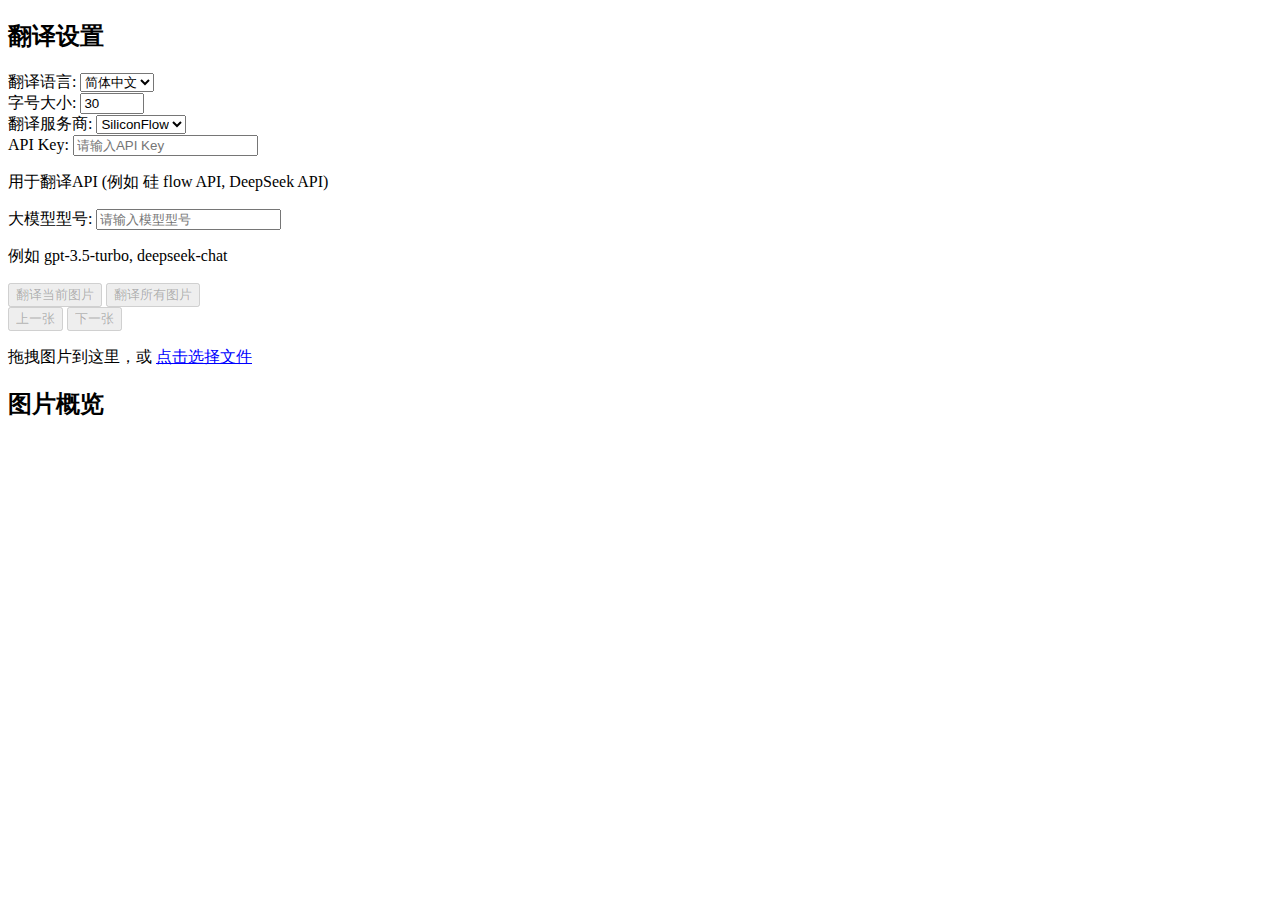
==== templates/index.html @ 24a647c3 "Update index.html" ====
<!DOCTYPE html>
<html>
<head>
    <title>AI 漫画翻译</title>
    <link rel="stylesheet" type="text/css" href="style.css">
</head>
<body>
    <div class="container">
        <aside id="settings-sidebar">
            <div class="card settings-card">
                <h2>翻译设置</h2>
                <div class="settings-form">
                    <div>
                        <label for="targetLanguage">翻译语言:</label>
                        <select id="targetLanguage">
                            <option value="zh">简体中文</option>
                        </select>
                    </div>
                    <div>
                        <label for="fontSize">字号大小:</label>
                        <input type="number" id="fontSize" value="30" min="10" max="100">
                    </div>
                    <div>
                        <label for="modelProvider">翻译服务商:</label>
                        <select id="modelProvider">
                            <option value="siliconflow">SiliconFlow</option>
                            <option value="deepseek">DeepSeek</option>
                        </select>
                    </div>
                    <div>
                        <label for="apiKey">API Key:</label>
                        <input type="text" id="apiKey" placeholder="请输入API Key">
                        <p class="input-hint">用于翻译API (例如 硅 flow API, DeepSeek API)</p>
                    </div>
                    <div>
                        <label for="modelName">大模型型号:</label>
                        <input type="text" id="modelName" placeholder="请输入模型型号">
                        <div id="model-suggestions">
                            <!-- 模型建议列表将在此处动态生成 -->
                        </div>
                        <p class="input-hint">例如 gpt-3.5-turbo, deepseek-chat</p>
                    </div>
                    <button id="translateButton" disabled>翻译当前图片</button>
                    <button id="translateAllButton" disabled>翻译所有图片</button>
                    <div class="navigation-buttons">
                        <button id="prevImageButton" disabled>上一张</button>
                        <button id="nextImageButton" disabled>下一张</button>
                    </div>
                </div>
            </div>
        </aside>

        <main id="image-display-area">
            <section id="upload-section" class="card upload-card">
                <div id="drop-area">
                    <p>拖拽图片到这里，或 <span id="select-file-link" style="color: blue; cursor: pointer; text-decoration: underline;">点击选择文件</span></p>
                    <input type="file" id="imageUpload" accept="image/*" multiple style="display: none;">
                </div>
                <p id="loadingMessage" style="display: none;">处理中，请稍候...</p>
                <div id="loadingAnimation" class="loader" style="display: none;"></div>
                <p id="errorMessage" class="error-message" style="display: none;"></p>
            </section>
            <section id="result-section" class="card result-card" style="display: none;">
                <img id="translatedImageDisplay" src="#" alt="翻译后图片" style="display: none;">
                <div class="text-info" id="detectedTextInfo">
                    <h3>检测到的文本</h3>
                    <pre id="detectedTextList"></pre>
                </div>
                <button id="downloadButton" style="display: none;">下载翻译后图片</button>
            </section>
        </main>

        <aside id="thumbnail-sidebar">
            <div class="card thumbnail-card">
                <h2>图片概览</h2>
                <ul id="thumbnailList">
                    <!-- 缩略图列表将在此处动态生成 -->
                </ul>
            </div>
        </aside>
    </div>

    <script src="https://code.jquery.com/jquery-3.6.0.min.js"></script>
    <script src="script.js"></script>
</body>
</html>
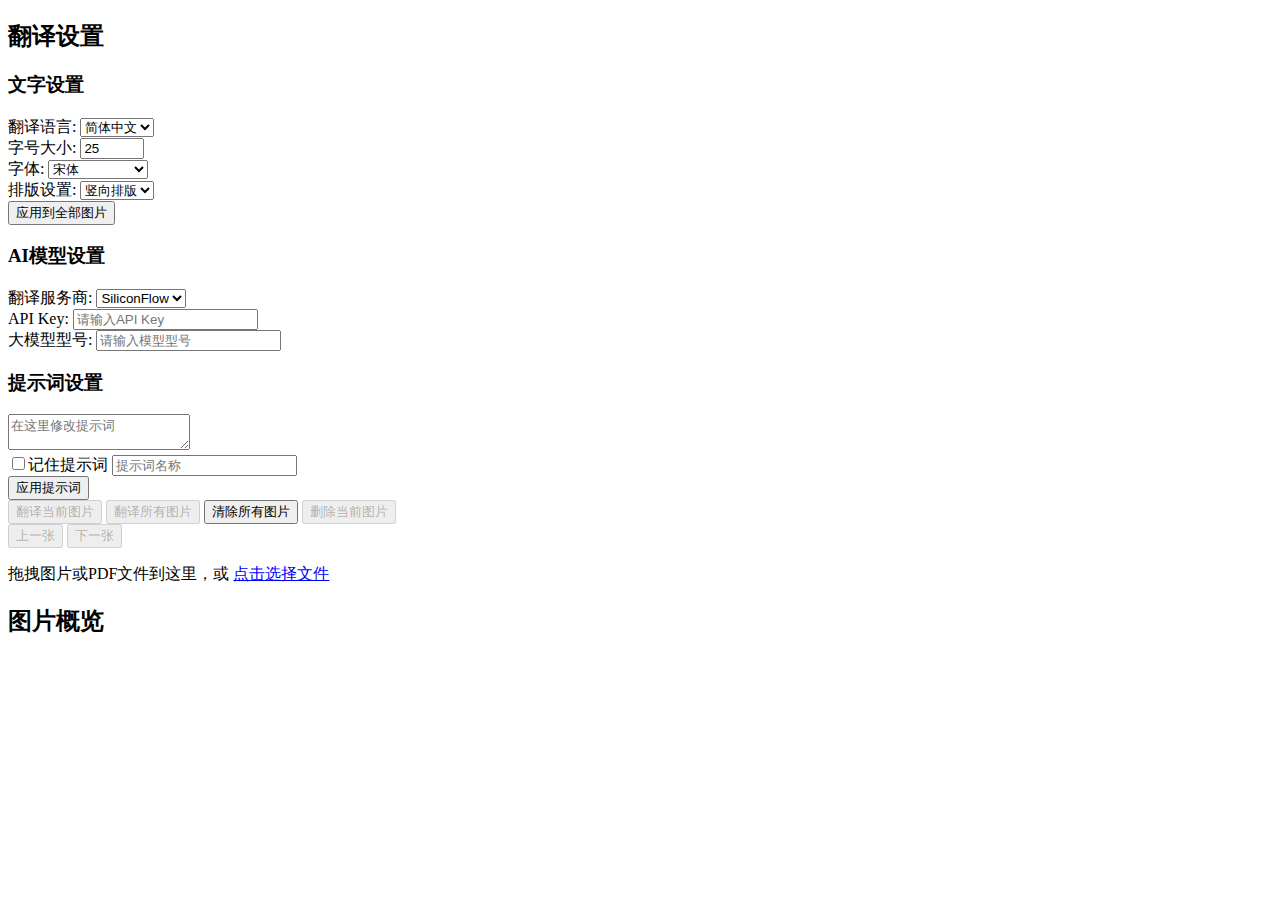
==== commit 4ee198d4: "Add files via upload" ====
--- a/templates/index.html
+++ b/templates/index.html
@@ -1,51 +1,97 @@
 <!DOCTYPE html>
 <html>
 <head>
-    <title>AI 漫画翻译</title>
+    <title>Saber-Translator</title>
     <link rel="stylesheet" type="text/css" href="style.css">
+    <script src="https://code.jquery.com/jquery-3.6.0.min.js"></script>
+    <script src="https://cdnjs.cloudflare.com/ajax/libs/jszip/3.7.1/jszip.min.js"></script>
 </head>
 <body>
     <div class="container">
         <aside id="settings-sidebar">
             <div class="card settings-card">
                 <h2>翻译设置</h2>
-                <div class="settings-form">
-                    <div>
-                        <label for="targetLanguage">翻译语言:</label>
-                        <select id="targetLanguage">
-                            <option value="zh">简体中文</option>
-                        </select>
+                <div id="font-settings" class="settings-card">
+                    <h3>文字设置</h3>
+                    <div class="settings-form">
+                        <div>
+                            <label for="targetLanguage">翻译语言:</label>
+                            <select id="targetLanguage">
+                                <option value="zh">简体中文</option>
+                            </select>
+                        </div>
+                        <div>
+                            <label for="fontSize">字号大小:</label>
+                            <input type="number" id="fontSize" value="25" min="10" max="100">
+                        </div>
+                        <div>
+                            <label for="fontFamily">字体:</label>
+                            <select id="fontFamily">
+                                <option value="static/STXINGKA.TTF">华文行楷</option>
+                                <option value="static/STXINWEI.TTF">华文新魏</option>
+                                <option value="static/STZHONGS.TTF">华文中宋</option>
+                                <option value="static/STKAITI.TTF">楷体</option>
+                                <option value="static/STLITI.TTF">隶书</option>
+                                <option value="static/STSONG.TTF" selected>宋体</option>
+                                <option value="static/MSYH.TTC">微软雅黑</option>
+                                <option value="static/MSYHBD.TTC">微软雅黑粗体</option>
+                                <option value="static/SIMYOU.TTF">幼圆</option>
+                                <option value="static/STFANGSO.TTF">仿宋</option>
+                            </select>
+                        </div>
+                        <div>
+                            <label for="layoutDirection">排版设置:</label>
+                            <select id="layoutDirection">
+                                <option value="vertical" selected>竖向排版</option>
+                                <option value="horizontal">横向排版</option>
+                            </select>
+                        </div>
                     </div>
-                    <div>
-                        <label for="fontSize">字号大小:</label>
-                        <input type="number" id="fontSize" value="30" min="10" max="100">
+                    <button id="applyFontSettingsToAllButton" type="button" class="settings-button">应用到全部图片</button>
+                </div>
+                <div id="ai-model-settings" class="settings-card">
+                    <h3>AI模型设置</h3>
+                    <div class="settings-form">
+                        <div>
+                            <label for="modelProvider">翻译服务商:</label>
+                            <select id="modelProvider">
+                                <option value="siliconflow">SiliconFlow</option>
+                                <option value="deepseek">DeepSeek</option>
+                            </select>
+                        </div>
+                        <div>
+                            <label for="apiKey">API Key:</label>
+                            <input type="text" id="apiKey" placeholder="请输入API Key">
+                        </div>
+                        <div>
+                            <label for="modelName">大模型型号:</label>
+                            <input type="text" id="modelName" placeholder="请输入模型型号">
+                            <div id="model-suggestions">
+                            </div>
+                        </div>
                     </div>
-                    <div>
-                        <label for="modelProvider">翻译服务商:</label>
-                        <select id="modelProvider">
-                            <option value="siliconflow">SiliconFlow</option>
-                            <option value="deepseek">DeepSeek</option>
-                        </select>
+                </div>
+                <div id="prompt-settings" class="settings-card">
+                    <h3>提示词设置</h3>
+                    <textarea id="promptContent" placeholder="在这里修改提示词"></textarea>
+                    <div class="prompt-management">
+                        <label for="rememberPrompt"><input type="checkbox" id="rememberPrompt">记住提示词</label>
+                        <input type="text" id="promptName" placeholder="提示词名称">
                     </div>
-                    <div>
-                        <label for="apiKey">API Key:</label>
-                        <input type="text" id="apiKey" placeholder="请输入API Key">
-                        <p class="input-hint">用于翻译API (例如 硅 flow API, DeepSeek API)</p>
+                    <button id="savePromptButton">应用提示词</button>
+                    <div id="prompt-dropdown-container">
+                        <button id="promptDropdownButton" style="display: none;">已保存提示词 <span style="margin-left: 5px;">▼</span></button>
+                        <div id="promptDropdown">
+                        </div>
                     </div>
-                    <div>
-                        <label for="modelName">大模型型号:</label>
-                        <input type="text" id="modelName" placeholder="请输入模型型号">
-                        <div id="model-suggestions">
-                            <!-- 模型建议列表将在此处动态生成 -->
-                        </div>
-                        <p class="input-hint">例如 gpt-3.5-turbo, deepseek-chat</p>
-                    </div>
-                    <button id="translateButton" disabled>翻译当前图片</button>
-                    <button id="translateAllButton" disabled>翻译所有图片</button>
-                    <div class="navigation-buttons">
-                        <button id="prevImageButton" disabled>上一张</button>
-                        <button id="nextImageButton" disabled>下一张</button>
-                    </div>
+                </div>
+                <button id="translateButton" disabled>翻译当前图片</button>
+                <button id="translateAllButton" disabled>翻译所有图片</button>
+                <button id="clearAllImagesButton" class="settings-button red-button">清除所有图片</button>
+                <button id="deleteCurrentImageButton" class="settings-button red-button" disabled>删除当前图片</button>
+                <div class="navigation-buttons">
+                    <button id="prevImageButton" disabled>上一张</button>
+                    <button id="nextImageButton" disabled>下一张</button>
                 </div>
             </div>
         </aside>
@@ -53,8 +99,8 @@
         <main id="image-display-area">
             <section id="upload-section" class="card upload-card">
                 <div id="drop-area">
-                    <p>拖拽图片到这里，或 <span id="select-file-link" style="color: blue; cursor: pointer; text-decoration: underline;">点击选择文件</span></p>
-                    <input type="file" id="imageUpload" accept="image/*" multiple style="display: none;">
+                    <p>拖拽图片或PDF文件到这里，或 <span id="select-file-link" style="color: blue; cursor: pointer; text-decoration: underline;">点击选择文件</span></p>
+                    <input type="file" id="imageUpload" accept="image/*, application/pdf" multiple style="display: none;">
                 </div>
                 <p id="loadingMessage" style="display: none;">处理中，请稍候...</p>
                 <div id="loadingAnimation" class="loader" style="display: none;"></div>
@@ -66,7 +112,12 @@
                     <h3>检测到的文本</h3>
                     <pre id="detectedTextList"></pre>
                 </div>
-                <button id="downloadButton" style="display: none;">下载翻译后图片</button>
+                <p id="translatingMessage" style="display: none;">翻译中，请稍候...</p>
+                <p id="downloadingMessage" style="display: none;">下载中，请稍候...</p>
+                <div class="download-buttons">
+                    <button id="downloadButton" style="display: none;">下载翻译后图片</button>
+                    <button id="downloadAllImagesButton" style="display: none;">下载所有翻译后图片</button>
+                </div>
             </section>
         </main>
 
@@ -74,7 +125,6 @@
             <div class="card thumbnail-card">
                 <h2>图片概览</h2>
                 <ul id="thumbnailList">
-                    <!-- 缩略图列表将在此处动态生成 -->
                 </ul>
             </div>
         </aside>
@@ -84,4 +134,3 @@
     <script src="script.js"></script>
 </body>
 </html>
-
